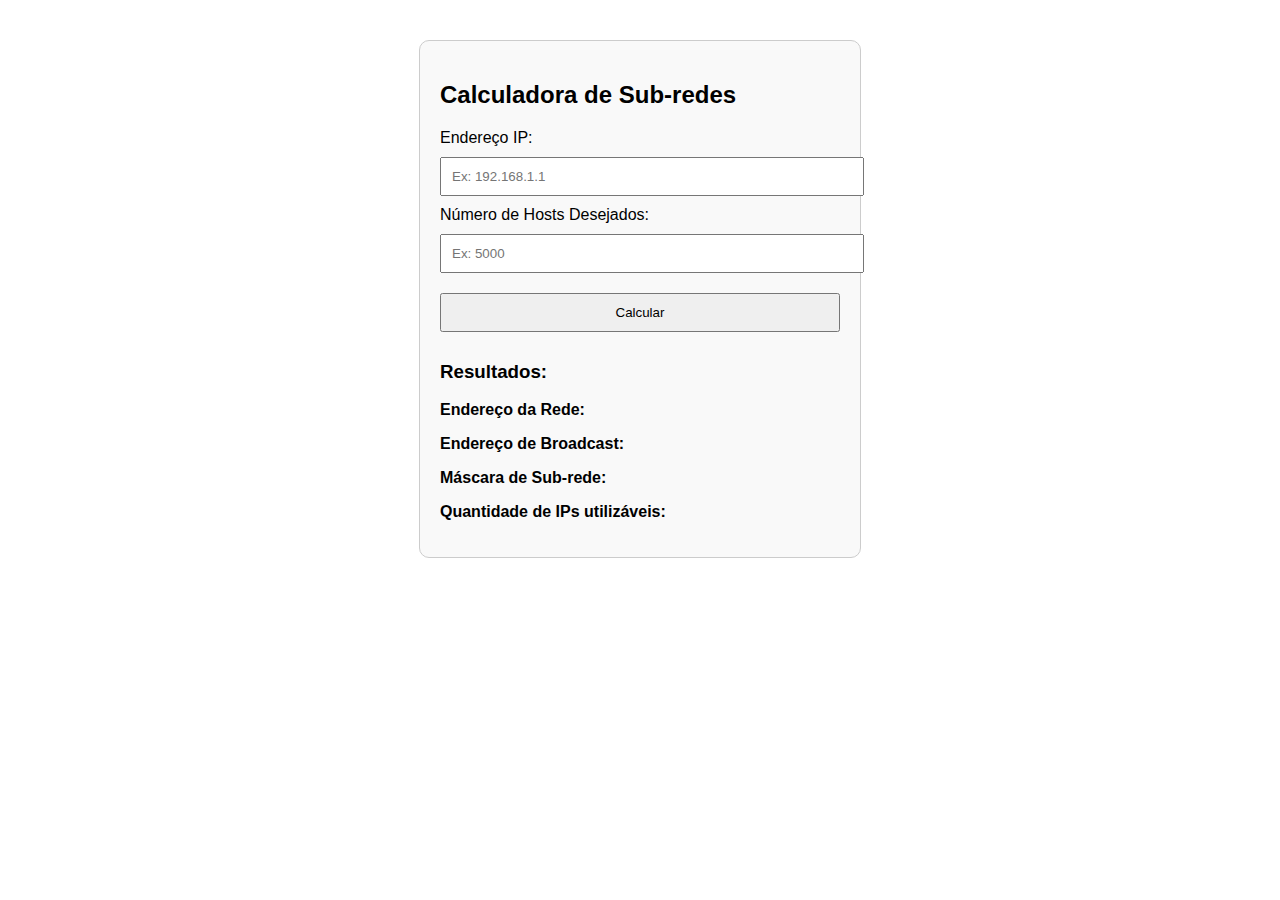
==== form_calculos.html @ 60ef852f "Atualizar o form_calculos.html" ====
<!DOCTYPE html>
<html lang="pt-BR">
<head>
    <meta charset="UTF-8">
    <meta name="viewport" content="width=device-width, initial-scale=1.0">
    <title>Calculadora de Sub-redes</title>
    <style>
        body {
            font-family: Arial, sans-serif;
            margin: 40px;
        }
        .container {
            max-width: 400px;
            margin: auto;
            padding: 20px;
            border: 1px solid #ccc;
            border-radius: 10px;
            background: #f9f9f9;
        }
        input, button {
            width: 100%;
            padding: 10px;
            margin: 10px 0;
        }
    </style>
</head>
<body>
    <div class="container">
        <h2>Calculadora de Sub-redes</h2>
        <label for="ip">Endereço IP:</label>
        <input type="text" id="ip" placeholder="Ex: 192.168.1.1" required>
        
        <label for="hosts">Número de Hosts Desejados:</label>
        <input type="number" id="hosts" min="2" placeholder="Ex: 5000" required>

        <button onclick="calcularSubrede()">Calcular</button>

        <h3>Resultados:</h3>
        <p><strong>Endereço da Rede:</strong> <span id="enderecoRede"></span></p>
        <p><strong>Endereço de Broadcast:</strong> <span id="enderecoBroadcast"></span></p>
        <p><strong>Máscara de Sub-rede:</strong> <span id="mascaraSubrede"></span></p>
        <p><strong>Quantidade de IPs utilizáveis:</strong> <span id="quantidadeIps"></span></p>
    </div>

    <script>
        function calcularSubrede() {
            let ip = document.getElementById("ip").value;
            let hosts = parseInt(document.getElementById("hosts").value);

            if (!validarIP(ip) || hosts < 2) {
                alert("Por favor, insira um IP válido e um número de hosts maior ou igual a 2.");
                return;
            }

            let ips_necessarios = hosts + 2;
            let cidr = 32 - Math.ceil(Math.log2(ips_necessarios));

            let mascaraBinaria = "1".repeat(cidr) + "0".repeat(32 - cidr);
            let mascaraSubrede = [];
            for (let i = 0; i < 4; i++) {
                mascaraSubrede.push(parseInt(mascaraBinaria.slice(i * 8, (i + 1) * 8), 2));
            }

            let ipBinario = ipParaBinario(ip);
            let redeBinaria = ipBinario.slice(0, cidr) + "0".repeat(32 - cidr);
            let broadcastBinaria = ipBinario.slice(0, cidr) + "1".repeat(32 - cidr);

            let enderecoRede = binarioParaIP(redeBinaria);
            let enderecoBroadcast = binarioParaIP(broadcastBinaria);

            document.getElementById("enderecoRede").innerText = enderecoRede;
            document.getElementById("enderecoBroadcast").innerText = enderecoBroadcast;
            document.getElementById("mascaraSubrede").innerText = mascaraSubrede.join(".") + " (/" + cidr + ")";
            document.getElementById("quantidadeIps").innerText = Math.pow(2, (32 - cidr)) - 2;
        }

        function validarIP(ip) {
            let regex = /^(\d{1,3}\.){3}\d{1,3}$/;
            if (!regex.test(ip)) return false;
            return ip.split(".").every(octeto => parseInt(octeto) >= 0 && parseInt(octeto) <= 255);
        }

        function ipParaBinario(ip) {
            return ip.split(".").map(octeto => ("00000000" + parseInt(octeto).toString(2)).slice(-8)).join("");
        }

        function binarioParaIP(binario) {
            let ip = [];
            for (let i = 0; i < 4; i++) {
                ip.push(parseInt(binario.slice(i * 8, (i + 1) * 8), 2));
            }
            return ip.join(".");
        }
    </script>
</body>
</html>
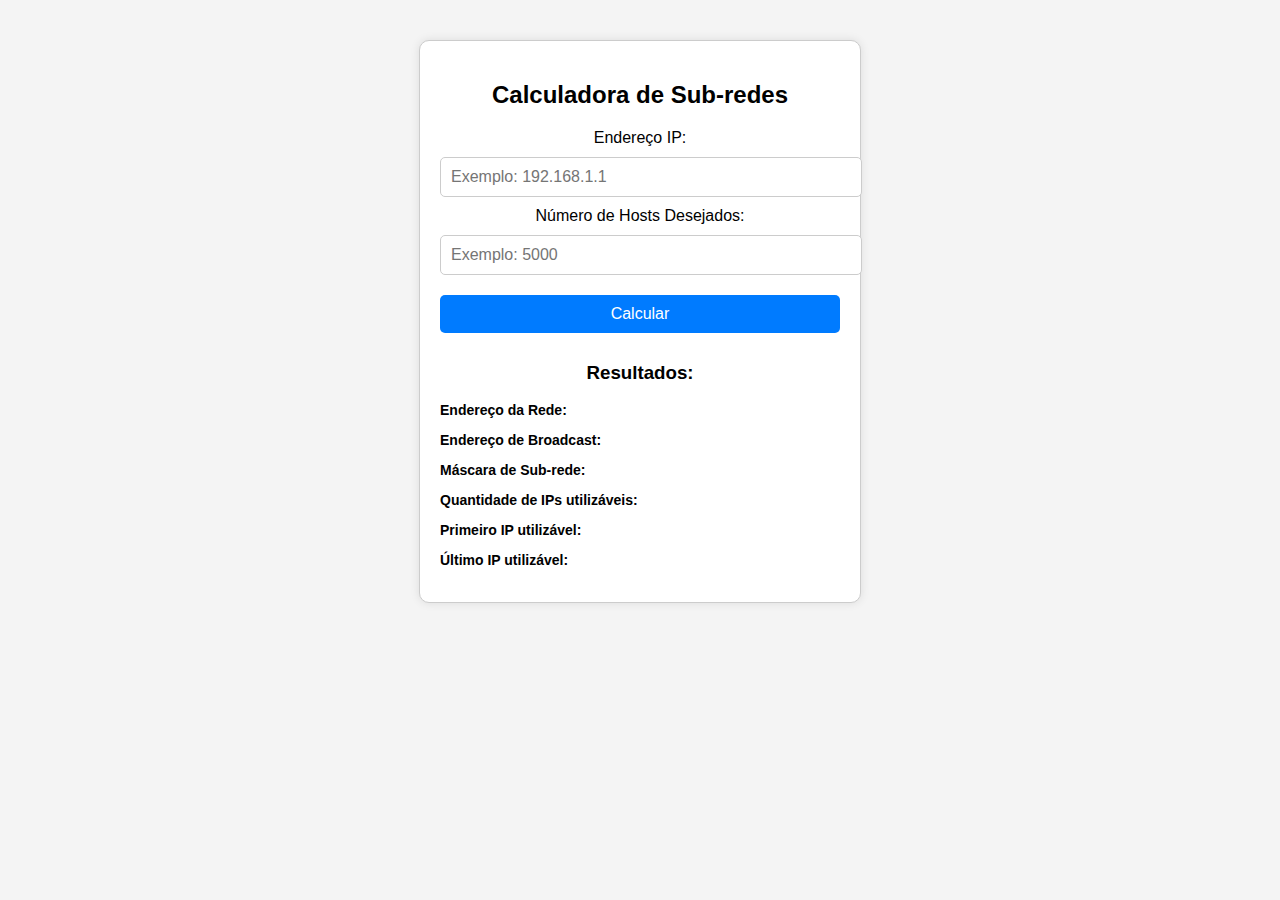
==== commit a2513782: "Atualizar o form_calculos.html" ====
--- a/form_calculos.html
+++ b/form_calculos.html
@@ -8,6 +8,8 @@
         body {
             font-family: Arial, sans-serif;
             margin: 40px;
+            background: #f4f4f4;
+            text-align: center;
         }
         .container {
             max-width: 400px;
@@ -15,12 +17,33 @@
             padding: 20px;
             border: 1px solid #ccc;
             border-radius: 10px;
-            background: #f9f9f9;
+            background: white;
+            box-shadow: 0px 0px 10px rgba(0, 0, 0, 0.1);
         }
         input, button {
             width: 100%;
             padding: 10px;
             margin: 10px 0;
+            border-radius: 5px;
+            border: 1px solid #ccc;
+            font-size: 16px;
+        }
+        button {
+            background: #007BFF;
+            color: white;
+            border: none;
+            cursor: pointer;
+            transition: 0.3s;
+        }
+        button:hover {
+            background: #0056b3;
+        }
+        .error {
+            border: 2px solid red !important;
+        }
+        .result {
+            text-align: left;
+            font-size: 14px;
         }
     </style>
 </head>
@@ -28,27 +51,32 @@
     <div class="container">
         <h2>Calculadora de Sub-redes</h2>
         <label for="ip">Endereço IP:</label>
-        <input type="text" id="ip" placeholder="Ex: 192.168.1.1" required>
+        <input type="text" id="ip" placeholder="Exemplo: 192.168.1.1" required>
         
         <label for="hosts">Número de Hosts Desejados:</label>
-        <input type="number" id="hosts" min="2" placeholder="Ex: 5000" required>
+        <input type="number" id="hosts" min="2" placeholder="Exemplo: 5000" required>
 
         <button onclick="calcularSubrede()">Calcular</button>
 
         <h3>Resultados:</h3>
-        <p><strong>Endereço da Rede:</strong> <span id="enderecoRede"></span></p>
-        <p><strong>Endereço de Broadcast:</strong> <span id="enderecoBroadcast"></span></p>
-        <p><strong>Máscara de Sub-rede:</strong> <span id="mascaraSubrede"></span></p>
-        <p><strong>Quantidade de IPs utilizáveis:</strong> <span id="quantidadeIps"></span></p>
+        <div class="result">
+            <p><strong>Endereço da Rede:</strong> <span id="enderecoRede"></span></p>
+            <p><strong>Endereço de Broadcast:</strong> <span id="enderecoBroadcast"></span></p>
+            <p><strong>Máscara de Sub-rede:</strong> <span id="mascaraSubrede"></span></p>
+            <p><strong>Quantidade de IPs utilizáveis:</strong> <span id="quantidadeIps"></span></p>
+            <p><strong>Primeiro IP utilizável:</strong> <span id="primeiroIP"></span></p>
+            <p><strong>Último IP utilizável:</strong> <span id="ultimoIP"></span></p>
+        </div>
     </div>
 
     <script>
         function calcularSubrede() {
             let ip = document.getElementById("ip").value;
             let hosts = parseInt(document.getElementById("hosts").value);
-
+            
             if (!validarIP(ip) || hosts < 2) {
                 alert("Por favor, insira um IP válido e um número de hosts maior ou igual a 2.");
+                destacarErro(ip, hosts);
                 return;
             }
 
@@ -67,17 +95,22 @@
 
             let enderecoRede = binarioParaIP(redeBinaria);
             let enderecoBroadcast = binarioParaIP(broadcastBinaria);
+            let primeiroIP = binarioParaIP(redeBinaria.slice(0, 31) + "1");
+            let ultimoIP = binarioParaIP(broadcastBinaria.slice(0, 31) + "0");
 
             document.getElementById("enderecoRede").innerText = enderecoRede;
             document.getElementById("enderecoBroadcast").innerText = enderecoBroadcast;
             document.getElementById("mascaraSubrede").innerText = mascaraSubrede.join(".") + " (/" + cidr + ")";
             document.getElementById("quantidadeIps").innerText = Math.pow(2, (32 - cidr)) - 2;
+            document.getElementById("primeiroIP").innerText = primeiroIP;
+            document.getElementById("ultimoIP").innerText = ultimoIP;
         }
 
         function validarIP(ip) {
             let regex = /^(\d{1,3}\.){3}\d{1,3}$/;
             if (!regex.test(ip)) return false;
-            return ip.split(".").every(octeto => parseInt(octeto) >= 0 && parseInt(octeto) <= 255);
+            let octetos = ip.split(".").map(Number);
+            return octetos.length === 4 && octetos.every(octeto => octeto >= 0 && octeto <= 255);
         }
 
         function ipParaBinario(ip) {
@@ -91,6 +124,20 @@
             }
             return ip.join(".");
         }
+
+        function destacarErro(ip, hosts) {
+            let ipInput = document.getElementById("ip");
+            let hostsInput = document.getElementById("hosts");
+
+            if (!validarIP(ip)) {
+                ipInput.classList.add("error");
+                setTimeout(() => ipInput.classList.remove("error"), 2000);
+            }
+            if (hosts < 2) {
+                hostsInput.classList.add("error");
+                setTimeout(() => hostsInput.classList.remove("error"), 2000);
+            }
+        }
     </script>
 </body>
 </html>
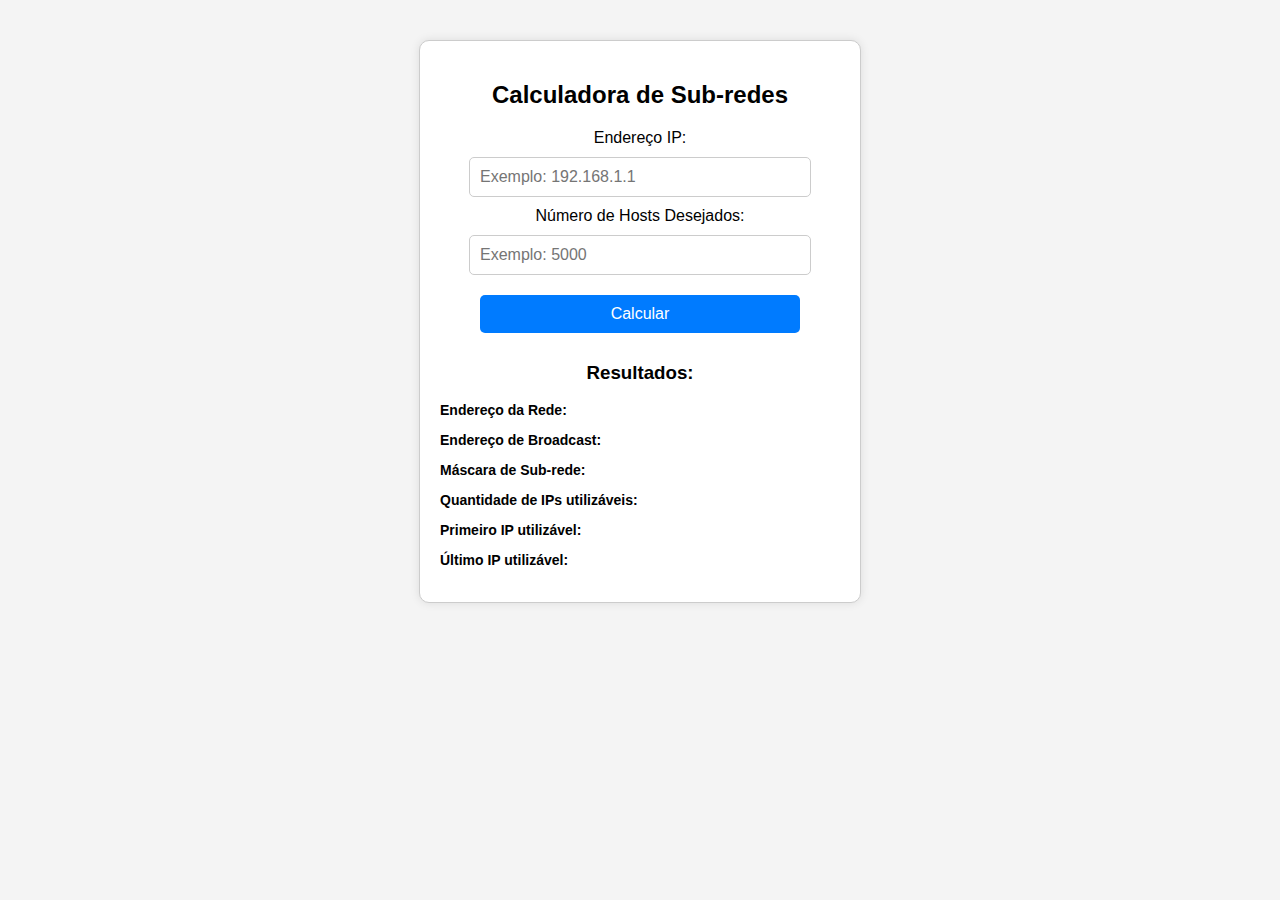
==== commit 970dc96b: "Atualizar o form_calculos.html" ====
--- a/form_calculos.html
+++ b/form_calculos.html
@@ -21,7 +21,7 @@
             box-shadow: 0px 0px 10px rgba(0, 0, 0, 0.1);
         }
         input, button {
-            width: 100%;
+            width: 80%;
             padding: 10px;
             margin: 10px 0;
             border-radius: 5px;
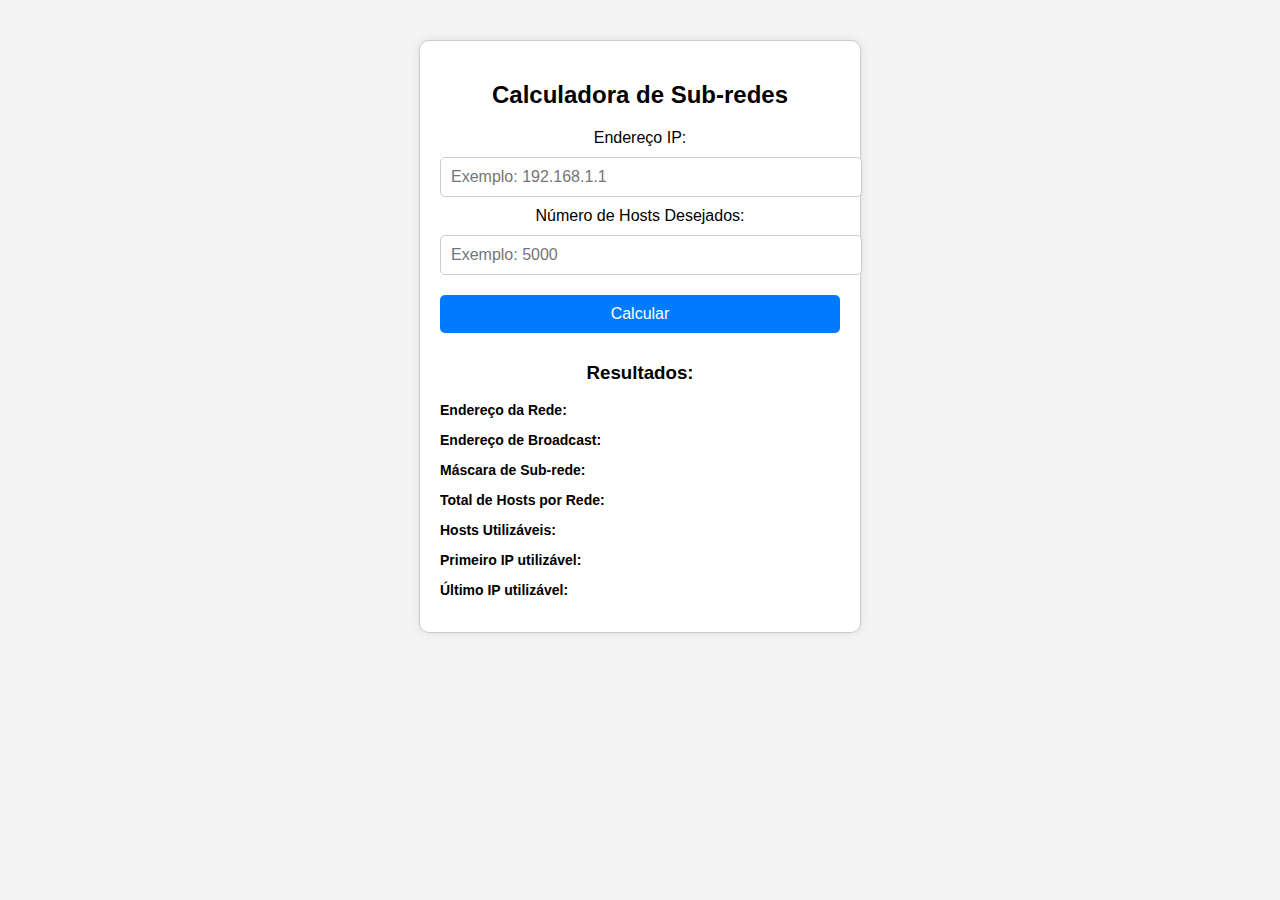
==== commit 667c3448: "Atualizar o form_calculos.html" ====
--- a/form_calculos.html
+++ b/form_calculos.html
@@ -21,7 +21,7 @@
             box-shadow: 0px 0px 10px rgba(0, 0, 0, 0.1);
         }
         input, button {
-            width: 80%;
+            width: 100%;
             padding: 10px;
             margin: 10px 0;
             border-radius: 5px;
@@ -63,7 +63,8 @@
             <p><strong>Endereço da Rede:</strong> <span id="enderecoRede"></span></p>
             <p><strong>Endereço de Broadcast:</strong> <span id="enderecoBroadcast"></span></p>
             <p><strong>Máscara de Sub-rede:</strong> <span id="mascaraSubrede"></span></p>
-            <p><strong>Quantidade de IPs utilizáveis:</strong> <span id="quantidadeIps"></span></p>
+            <p><strong>Total de Hosts por Rede:</strong> <span id="totalHosts"></span></p>
+            <p><strong>Hosts Utilizáveis:</strong> <span id="quantidadeIps"></span></p>
             <p><strong>Primeiro IP utilizável:</strong> <span id="primeiroIP"></span></p>
             <p><strong>Último IP utilizável:</strong> <span id="ultimoIP"></span></p>
         </div>
@@ -83,6 +84,9 @@
             let ips_necessarios = hosts + 2;
             let cidr = 32 - Math.ceil(Math.log2(ips_necessarios));
 
+            let totalHosts = Math.pow(2, (32 - cidr));
+            let hostsUtilizaveis = totalHosts - 2;
+
             let mascaraBinaria = "1".repeat(cidr) + "0".repeat(32 - cidr);
             let mascaraSubrede = [];
             for (let i = 0; i < 4; i++) {
@@ -101,7 +105,8 @@
             document.getElementById("enderecoRede").innerText = enderecoRede;
             document.getElementById("enderecoBroadcast").innerText = enderecoBroadcast;
             document.getElementById("mascaraSubrede").innerText = mascaraSubrede.join(".") + " (/" + cidr + ")";
-            document.getElementById("quantidadeIps").innerText = Math.pow(2, (32 - cidr)) - 2;
+            document.getElementById("totalHosts").innerText = totalHosts;
+            document.getElementById("quantidadeIps").innerText = hostsUtilizaveis;
             document.getElementById("primeiroIP").innerText = primeiroIP;
             document.getElementById("ultimoIP").innerText = ultimoIP;
         }
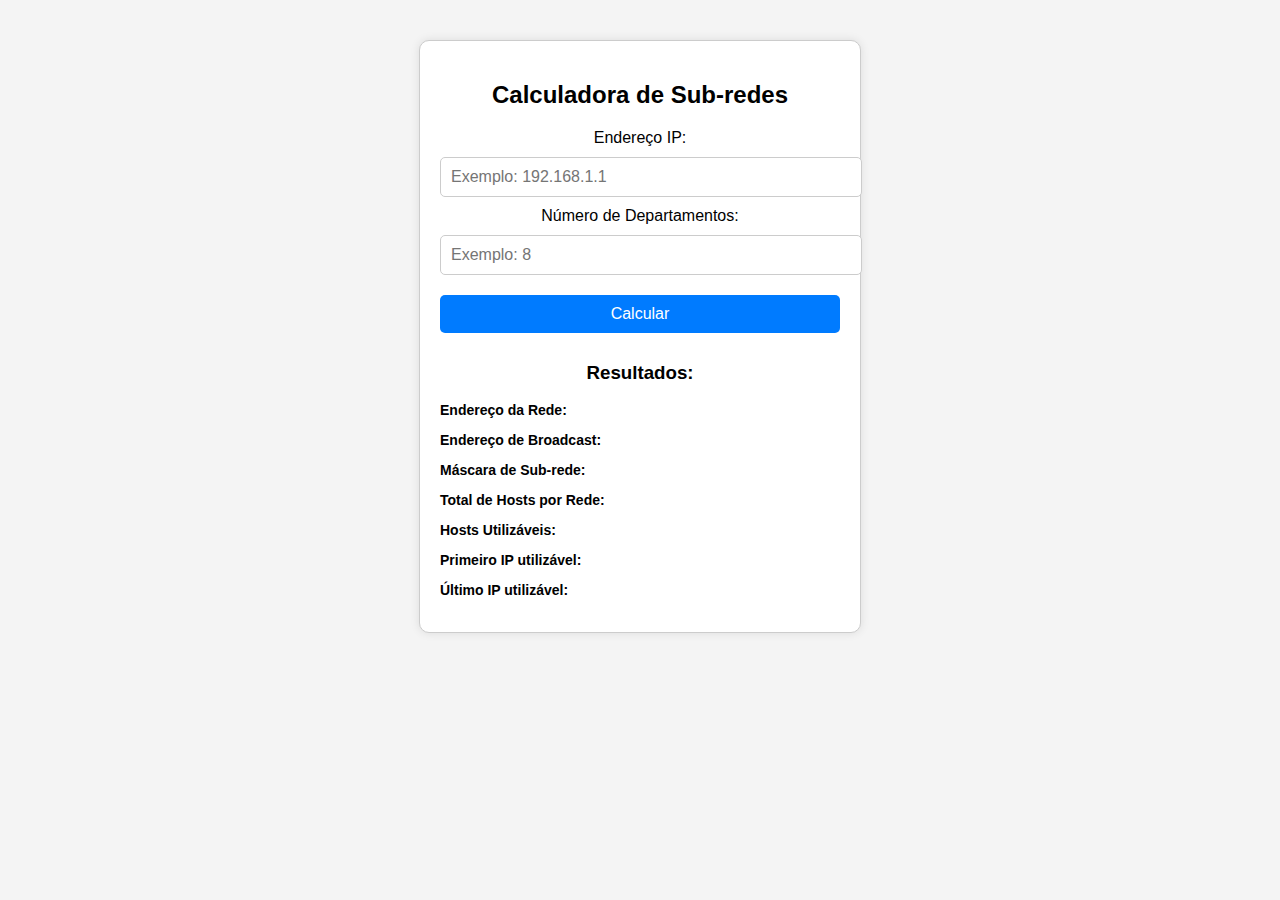
==== commit 0cf9b036: "Atualizar o form_calculos.html" ====
--- a/form_calculos.html
+++ b/form_calculos.html
@@ -50,11 +50,12 @@
 <body>
     <div class="container">
         <h2>Calculadora de Sub-redes</h2>
+        
         <label for="ip">Endereço IP:</label>
         <input type="text" id="ip" placeholder="Exemplo: 192.168.1.1" required>
         
-        <label for="hosts">Número de Hosts Desejados:</label>
-        <input type="number" id="hosts" min="2" placeholder="Exemplo: 5000" required>
+        <label for="departamentos">Número de Departamentos:</label>
+        <input type="number" id="departamentos" min="1" placeholder="Exemplo: 8" required>
 
         <button onclick="calcularSubrede()">Calcular</button>
 
@@ -73,16 +74,16 @@
     <script>
         function calcularSubrede() {
             let ip = document.getElementById("ip").value;
-            let hosts = parseInt(document.getElementById("hosts").value);
-            
-            if (!validarIP(ip) || hosts < 2) {
-                alert("Por favor, insira um IP válido e um número de hosts maior ou igual a 2.");
-                destacarErro(ip, hosts);
+            let departamentos = parseInt(document.getElementById("departamentos").value);
+
+            if (!validarIP(ip) || departamentos < 1) {
+                alert("Por favor, insira um IP válido e um número de departamentos maior ou igual a 1.");
+                destacarErro(ip, departamentos);
                 return;
             }
 
-            let ips_necessarios = hosts + 2;
-            let cidr = 32 - Math.ceil(Math.log2(ips_necessarios));
+            let hostsNecessarios = departamentos + 2; // Inclui rede e broadcast
+            let cidr = 32 - Math.ceil(Math.log2(hostsNecessarios));
 
             let totalHosts = Math.pow(2, (32 - cidr));
             let hostsUtilizaveis = totalHosts - 2;
@@ -130,17 +131,17 @@
             return ip.join(".");
         }
 
-        function destacarErro(ip, hosts) {
+        function destacarErro(ip, departamentos) {
             let ipInput = document.getElementById("ip");
-            let hostsInput = document.getElementById("hosts");
+            let departamentosInput = document.getElementById("departamentos");
 
             if (!validarIP(ip)) {
                 ipInput.classList.add("error");
                 setTimeout(() => ipInput.classList.remove("error"), 2000);
             }
-            if (hosts < 2) {
-                hostsInput.classList.add("error");
-                setTimeout(() => hostsInput.classList.remove("error"), 2000);
+            if (departamentos < 1) {
+                departamentosInput.classList.add("error");
+                setTimeout(() => departamentosInput.classList.remove("error"), 2000);
             }
         }
     </script>
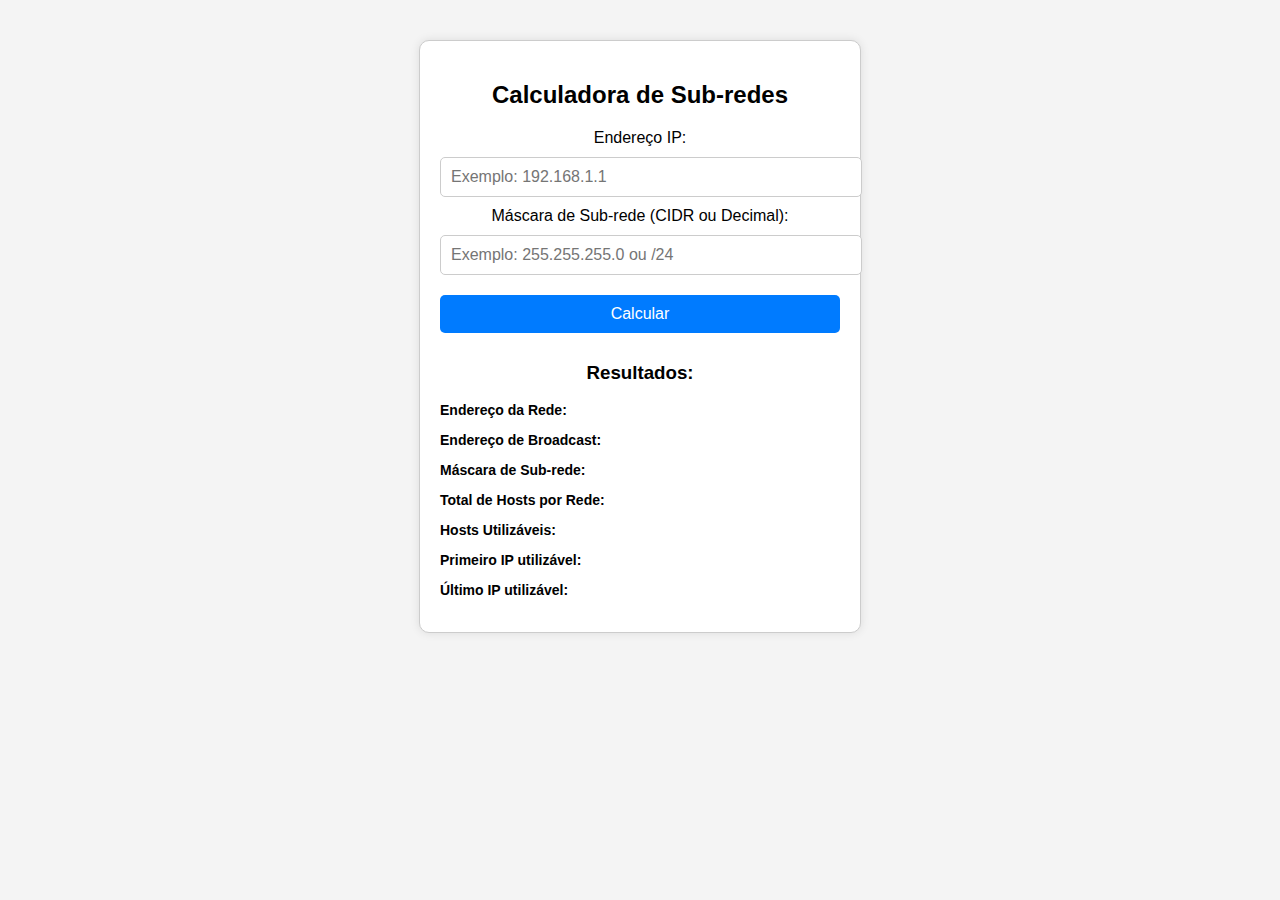
==== commit 28049afb: "Atualizar o form_calculos.html" ====
--- a/form_calculos.html
+++ b/form_calculos.html
@@ -54,8 +54,8 @@
         <label for="ip">Endereço IP:</label>
         <input type="text" id="ip" placeholder="Exemplo: 192.168.1.1" required>
         
-        <label for="departamentos">Número de Departamentos:</label>
-        <input type="number" id="departamentos" min="1" placeholder="Exemplo: 8" required>
+        <label for="mascara">Máscara de Sub-rede (CIDR ou Decimal):</label>
+        <input type="text" id="mascara" placeholder="Exemplo: 255.255.255.0 ou /24" required>
 
         <button onclick="calcularSubrede()">Calcular</button>
 
@@ -74,17 +74,15 @@
     <script>
         function calcularSubrede() {
             let ip = document.getElementById("ip").value;
-            let departamentos = parseInt(document.getElementById("departamentos").value);
+            let mascaraInput = document.getElementById("mascara").value.trim();
 
-            if (!validarIP(ip) || departamentos < 1) {
-                alert("Por favor, insira um IP válido e um número de departamentos maior ou igual a 1.");
-                destacarErro(ip, departamentos);
+            if (!validarIP(ip) || !validarMascara(mascaraInput)) {
+                alert("Por favor, insira um IP e uma máscara de sub-rede válidos.");
+                destacarErro(ip, mascaraInput);
                 return;
             }
 
-            let hostsNecessarios = departamentos + 2; // Inclui rede e broadcast
-            let cidr = 32 - Math.ceil(Math.log2(hostsNecessarios));
-
+            let cidr = mascaraInput.startsWith("/") ? parseInt(mascaraInput.slice(1)) : calcularCIDR(mascaraInput);
             let totalHosts = Math.pow(2, (32 - cidr));
             let hostsUtilizaveis = totalHosts - 2;
 
@@ -119,6 +117,22 @@
             return octetos.length === 4 && octetos.every(octeto => octeto >= 0 && octeto <= 255);
         }
 
+        function validarMascara(mascara) {
+            if (mascara.startsWith("/")) {
+                let cidr = parseInt(mascara.slice(1));
+                return cidr >= 1 && cidr <= 30;
+            } 
+            return calcularCIDR(mascara) !== -1;
+        }
+
+        function calcularCIDR(mascara) {
+            let partes = mascara.split(".").map(Number);
+            if (partes.length !== 4 || partes.some(p => p < 0 || p > 255)) return -1;
+            let binario = partes.map(p => ("00000000" + p.toString(2)).slice(-8)).join("");
+            if (!/^(1+0*)$/.test(binario)) return -1;
+            return binario.indexOf("0");
+        }
+
         function ipParaBinario(ip) {
             return ip.split(".").map(octeto => ("00000000" + parseInt(octeto).toString(2)).slice(-8)).join("");
         }
@@ -131,17 +145,17 @@
             return ip.join(".");
         }
 
-        function destacarErro(ip, departamentos) {
+        function destacarErro(ip, mascara) {
             let ipInput = document.getElementById("ip");
-            let departamentosInput = document.getElementById("departamentos");
+            let mascaraInput = document.getElementById("mascara");
 
             if (!validarIP(ip)) {
                 ipInput.classList.add("error");
                 setTimeout(() => ipInput.classList.remove("error"), 2000);
             }
-            if (departamentos < 1) {
-                departamentosInput.classList.add("error");
-                setTimeout(() => departamentosInput.classList.remove("error"), 2000);
+            if (!validarMascara(mascara)) {
+                mascaraInput.classList.add("error");
+                setTimeout(() => mascaraInput.classList.remove("error"), 2000);
             }
         }
     </script>
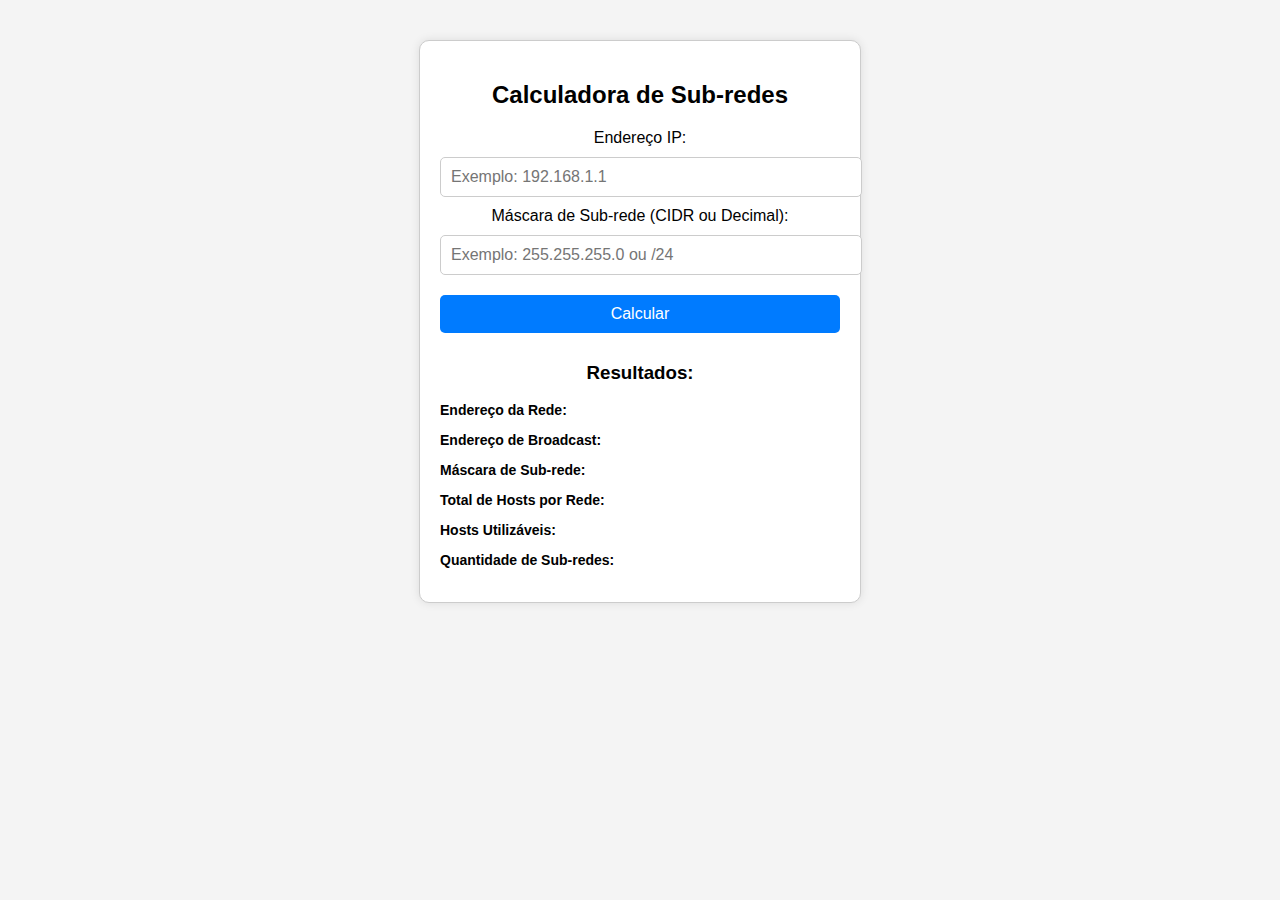
==== commit 68dde823: "Atualizar o form_calculos.html" ====
--- a/form_calculos.html
+++ b/form_calculos.html
@@ -66,8 +66,7 @@
             <p><strong>Máscara de Sub-rede:</strong> <span id="mascaraSubrede"></span></p>
             <p><strong>Total de Hosts por Rede:</strong> <span id="totalHosts"></span></p>
             <p><strong>Hosts Utilizáveis:</strong> <span id="quantidadeIps"></span></p>
-            <p><strong>Primeiro IP utilizável:</strong> <span id="primeiroIP"></span></p>
-            <p><strong>Último IP utilizável:</strong> <span id="ultimoIP"></span></p>
+            <p><strong>Quantidade de Sub-redes:</strong> <span id="subRedes"></span></p>
         </div>
     </div>
 
@@ -98,16 +97,20 @@
 
             let enderecoRede = binarioParaIP(redeBinaria);
             let enderecoBroadcast = binarioParaIP(broadcastBinaria);
-            let primeiroIP = binarioParaIP(redeBinaria.slice(0, 31) + "1");
-            let ultimoIP = binarioParaIP(broadcastBinaria.slice(0, 31) + "0");
+
+            let subRedes = calcularSubRedes(cidr, 24); // Baseando em uma rede padrão /24
 
             document.getElementById("enderecoRede").innerText = enderecoRede;
             document.getElementById("enderecoBroadcast").innerText = enderecoBroadcast;
             document.getElementById("mascaraSubrede").innerText = mascaraSubrede.join(".") + " (/" + cidr + ")";
             document.getElementById("totalHosts").innerText = totalHosts;
             document.getElementById("quantidadeIps").innerText = hostsUtilizaveis;
-            document.getElementById("primeiroIP").innerText = primeiroIP;
-            document.getElementById("ultimoIP").innerText = ultimoIP;
+            document.getElementById("subRedes").innerText = subRedes;
+        }
+
+        function calcularSubRedes(cidr, base) {
+            if (cidr < base) return "Máscara inválida para sub-redes.";
+            return Math.pow(2, (cidr - base));
         }
 
         function validarIP(ip) {
